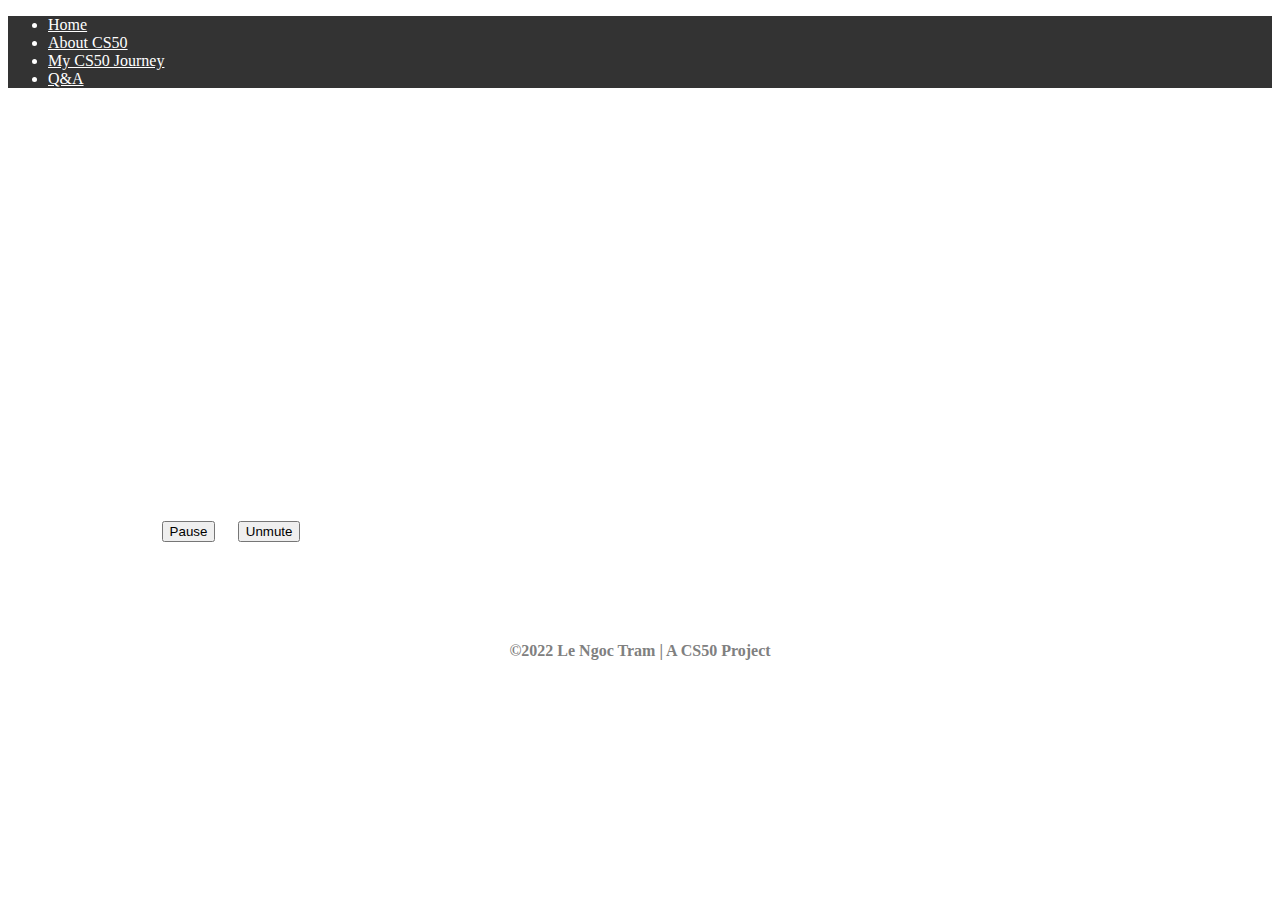
==== index.html @ 0ed736a9 "Add files via upload" ====
<!DOCTYPE html>

<html lang="en">
    <head>
        <meta name="viewport" content="width=device-width, initial-scale=1">
        <link href="https://cdn.jsdelivr.net/npm/bootstrap@5.0.2/dist/css/bootstrap.min.css" rel="stylesheet" integrity="sha384-EVSTQN3/azprG1Anm3QDgpJLIm9Nao0Yz1ztcQTwFspd3yD65VohhpuuCOmLASjC" crossorigin="anonymous">
        <script src="https://cdn.jsdelivr.net/npm/bootstrap@5.0.2/dist/js/bootstrap.bundle.min.js" integrity="sha384-MrcW6ZMFYlzcLA8Nl+NtUVF0sA7MsXsP1UyJoMp4YLEuNSfAP+JcXn/tWtIaxVXM" crossorigin="anonymous"></script>
        <link href="styles.css" rel="stylesheet">
        <title>My CS50 journey·Home</title>
    </head>
    <body>
        <!-- Background video -->
        <div class="video-container">
            <video autoplay muted loop id="CS50video">
                <source src="images/CS50.mp4" type="video/mp4">
            </video>
        </div>

        <!-- Navigation bar -->

        <!-- Navigation bar -->
        <div>
            <ul class="nav">
                <li class="nav-item">
                    <a class="nav-link active" href="index.html">Home</a>
                </li>
                <li class="nav-item">
                    <a class="nav-link active" href="cs50.html">About CS50</a>
                </li>
                <li class="nav-item">
                    <a class="nav-link active" href="journey.html">My CS50 Journey</a>
                </li>
                <li class="nav-item">
                    <a class="nav-link active" href="qna.html">Q&A</a>
                </li>
            </ul>
        </div>


        <!-- Intro text -->
        <div class="container intro" id="intro">
            <p>Welcome to my</p>
            <p><a>CS50</a> journey</p>
            <!-- Use a button to pause/play the video with JavaScript -->
            <button id="PauseButton" type="button" class="btn btn-secondary" onclick="PlayPause()">Pause</button>
            <button id="MuteButton" type="button" class="btn btn-secondary" onclick="Mute()">Unmute</button>
        </div>

        <div class="container">
            <p id="HomeCopyright">©2022 Le Ngoc Tram | A CS50 Project<br></p>
        </div>

        <script>
            // Get the video
            var video = document.getElementById("CS50video");

            // Get the button
            var PauseButton = document.getElementById("PauseButton");
            var MuteButton = document.getElementById("MuteButton");

            // Pause and play the video, and change the button text
            function PlayPause() {
              if (video.paused) {
                video.play();
                PauseButton.innerHTML = "Pause";
              } else {
                video.pause();
                PauseButton.innerHTML = "Play";
              }
            }

            // MuteButton
            function Mute() {
              if (video.muted) {
                video.muted = false;
                MuteButton.innerHTML = "Mute";
              } else {
                video.muted = true;
                MuteButton.innerHTML = "Unmute";
              }
            }
            </script>
    </body>

    <!-- Footer -->


</html>
---- styles.css ----
/* Background video */
.video-container {
  padding: 0;
  margin: 0;
  width: 100%;
  height: 100%;
  box-sizing: border-box;
}
#CS50video {
  position: absolute;
  top: 0;
  left: 0;
  right: 0;
  width: 100%;
  height: 100%;
  z-index: -2;
  object-fit: cover;
}

/* Video Buttons */
#PauseButton {
  margin-bottom: 100px;
  margin-left: 12vw;
}
#MuteButton {
  margin-bottom: 100px;
  margin-left: 1vw;
}

/* index.html intro*/
#intro a
{
  font-size: 18vw;
  color: white
}
#intro
{
  line-height: 8vw;
  font-size: 3vw;
  color: white;
  display: block;
  margin-left: 0;
  margin-right: 0;
  font-weight: bold;
}
.intro {
  margin-top: 3vw;
  margin-left: 10vw;
}

/* Navigation bar */
.nav {
  overflow: hidden;
  background-color: #333;
}
.nav-link {
  color: white;
}
.nav-item {
  color: white;
}

/* Header */
#header {
  color: white;
  text-align: center;
  font-size: 7vw;
  padding-top: 1rem;
  padding-bottom: 2rem;
}

/* White background */
#main {
  background-color: #ffffff;
  position: relative;
  margin: 0 auto;
  margin-top: 0px;
  margin-right: auto;
  margin-bottom: 0px;
  margin-left: auto;
  max-width: 72rem;
  z-index: 2;
}

/* Text */
p {
  text-align: left;
  padding-top: 0rem;
  padding-right: 9.5vw;
  padding-bottom: 0rem;
  padding-left: 9.5vw;
}

h1 {
  padding-top: 1rem;
  padding-bottom: 0.5rem;
}

h2 {
  font-size: 2.2vmax;
  text-align: left;
  padding-top: 1rem;
  padding-right: 9.5vw;
  padding-bottom: 0.5rem;
  padding-left: 9.5vw;
}


/* Image */
img {
  display: block;
  margin-left: auto;
  margin-right: auto;
  padding-bottom: 1rem;
  max-width: 60%;
  height: auto;
}

#trivia {
  max-width: 80%;
}

/* Table */
td {
  text-align: left;
}

/* Completion time list */
#week0-time, #lesson {
  text-align: left;
  padding-top: 0;
  padding-bottom: 0;
  padding-left: 11vw;
  padding-right: 11vw;
}

#week0-time, #lesson li {
  padding-bottom: 1vw;
}

/* Alignment */
.center {
  margin-left: auto;
  margin-right: auto;
  text-align: center;
}
.left {
  text-align: left;
  padding-top: 0rem;
  padding-bottom: 0rem;
  padding-left: 8rem;
}

/* Table of Contents */
#toc_container {
  background: #f9f9f9 none repeat scroll 0 0;
  border: 1px solid #aaa;
  display: table;
  margin-top: 2vw;
  margin-left: 9.5vw;
  margin-bottom: 2vw;
  padding-top: 1vw;
  padding-bottom: 1vw;
  padding-left: 1vw;
  padding-right: 1vw;
  width: auto;
}
.toc_title {
  font-size: 20px;
  font-weight: 700;
  text-align: center;
}
#toc_container li, #toc_container ul, #toc_container ul li{
  list-style: outside none none !important;
  text-align: left;
}
.toc_link {
  color: black;
  text-decoration: none;
}

/* Floating Back-To-Top Button */
.float{
	position:fixed;
	width: 60px;
	height: 60px;
	bottom: 1rem;
	right: 1rem;
	background-color: white;
	border-radius: 50px;
	text-align:center;
  z-index: 9998!important;
}

.arrow {
  border: solid black;
  border-width: 0 3px 3px 0;
  display: inline-block;
  padding: 3px;
  transform: rotate(-135deg);
  -webkit-transform: rotate(-135deg);
}

/* Week 4 carousel */
.carousel {
  margin-left: auto;
  margin-right: auto;
}
.carousel-inner {
  max-width: 100%;
  height: auto
}
.carousel-control-next-icon,
.carousel-control-prev-icon {
  filter: invert(1);
}

/* Footer */
#copyright {
  margin-top: 4vw;
  margin-bottom: 6vw;
  font-size: 1rem;
  font-weight: 900;
  text-align: center;
  color: rgb(128, 128, 128);
}

#HomeCopyright {
  margin-top: 0;
  margin-bottom: 0;
  font-size: 1rem;
  font-weight: 900;
  text-align: center;
  color: rgb(128, 128, 128);
}


/* Mobile */

@media only screen and (max-width: 760px){

  /* Table */
	/* Force table to not be like tables anymore */
	table, thead, tbody, th, td, tr {
		display: block;
	}

	/* Hide table headers (but not display: none;, for accessibility) */
	thead tr {
		position: absolute;
		top: -9999px;
		left: -9999px;
	}

	tr { border: 1px solid #ccc; }

	td {
		/* Behave  like a "row" */
		border: none;
		border-bottom: 1px solid #eee;
		position: relative;
		padding-left: 50%;
	}

	td:before {
		/* Now like a table header */
		position: absolute;
		/* Top/left values mimic padding */
		top: 6px;
		left: 6px;
		width: 45%;
		padding-right: 10px;
		white-space: nowrap;
	}

  /* Nav bar */
  .nav-item {
    font-size: 3.7vw
  }

  /* Headings */
  h1 {
    text-align: left;
    padding-left: 9.5vw;
  }

  /* Youtube video */
  iframe {
    width: 80%;
    height: auto;
  }

  /* Images */
  img {
    max-width: 80%;
    height: auto;
  }

  #copyright {
    margin-top: 4vw;
    margin-bottom: 6vw;
    font-size: 0.9rem;
    font-weight: 900;
  }

  /* Home */
  #HomeCopyright {
    margin-top: 0;
    margin-bottom: 0;
    font-size: 0.9rem;
  }

  #CS50video {
    position: absolute;
    min-width: 100%;
    min-height: 100%;
  }

  /* index.html intro*/
  #intro a
  {
    font-size: 22vw;
  }
  #intro
  {
    line-height: 10vw;
    font-size: 6vw;
  }
  .intro {
    margin-top: 50vw;
    margin-left: 3vw;
  }
}
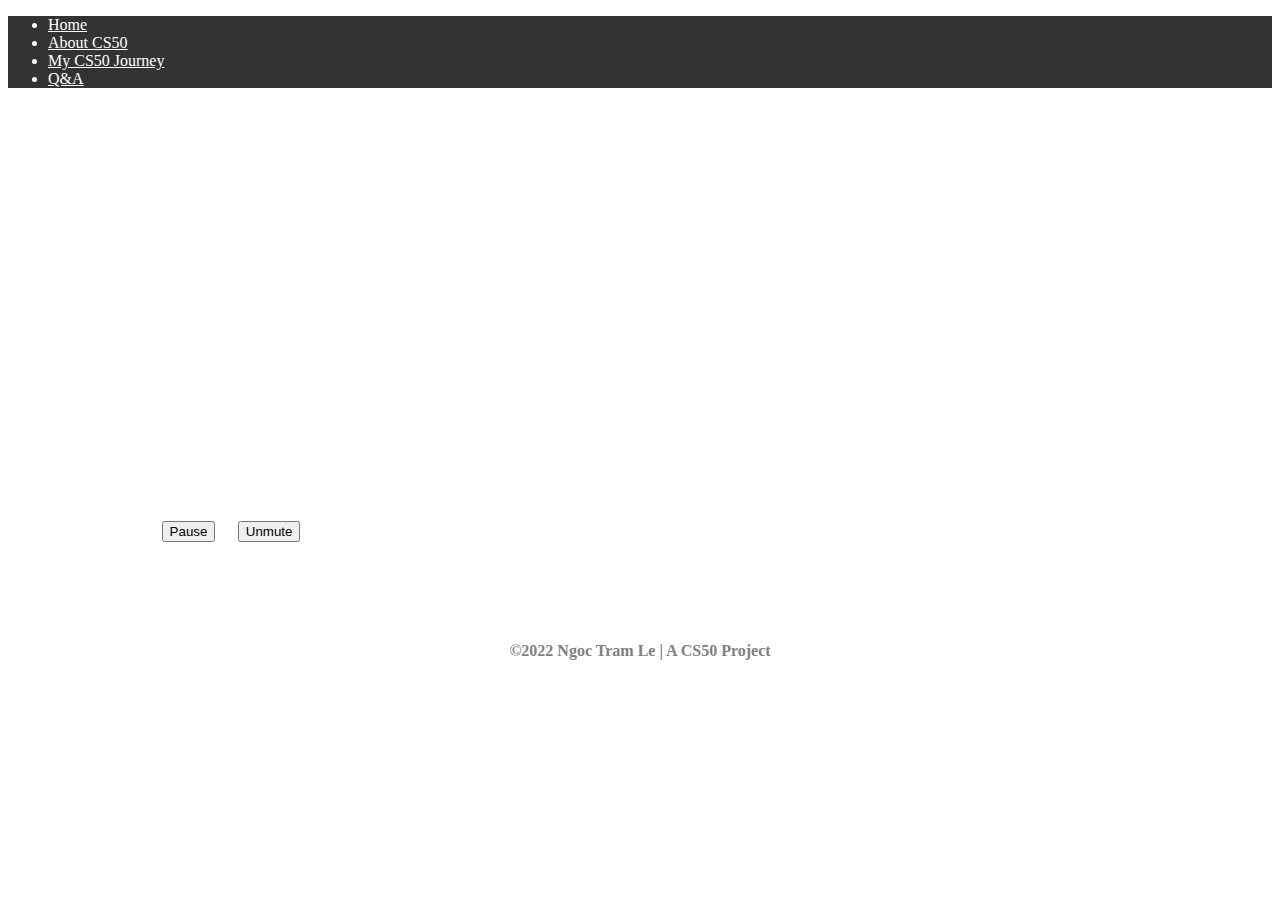
==== commit 0260fef0: "Update index.html" ====
--- a/index.html
+++ b/index.html
@@ -47,7 +47,7 @@
         </div>
 
         <div class="container">
-            <p id="HomeCopyright">©2022 Le Ngoc Tram | A CS50 Project<br></p>
+            <p id="HomeCopyright">©2022 Ngoc Tram Le | A CS50 Project<br></p>
         </div>
 
         <script>
